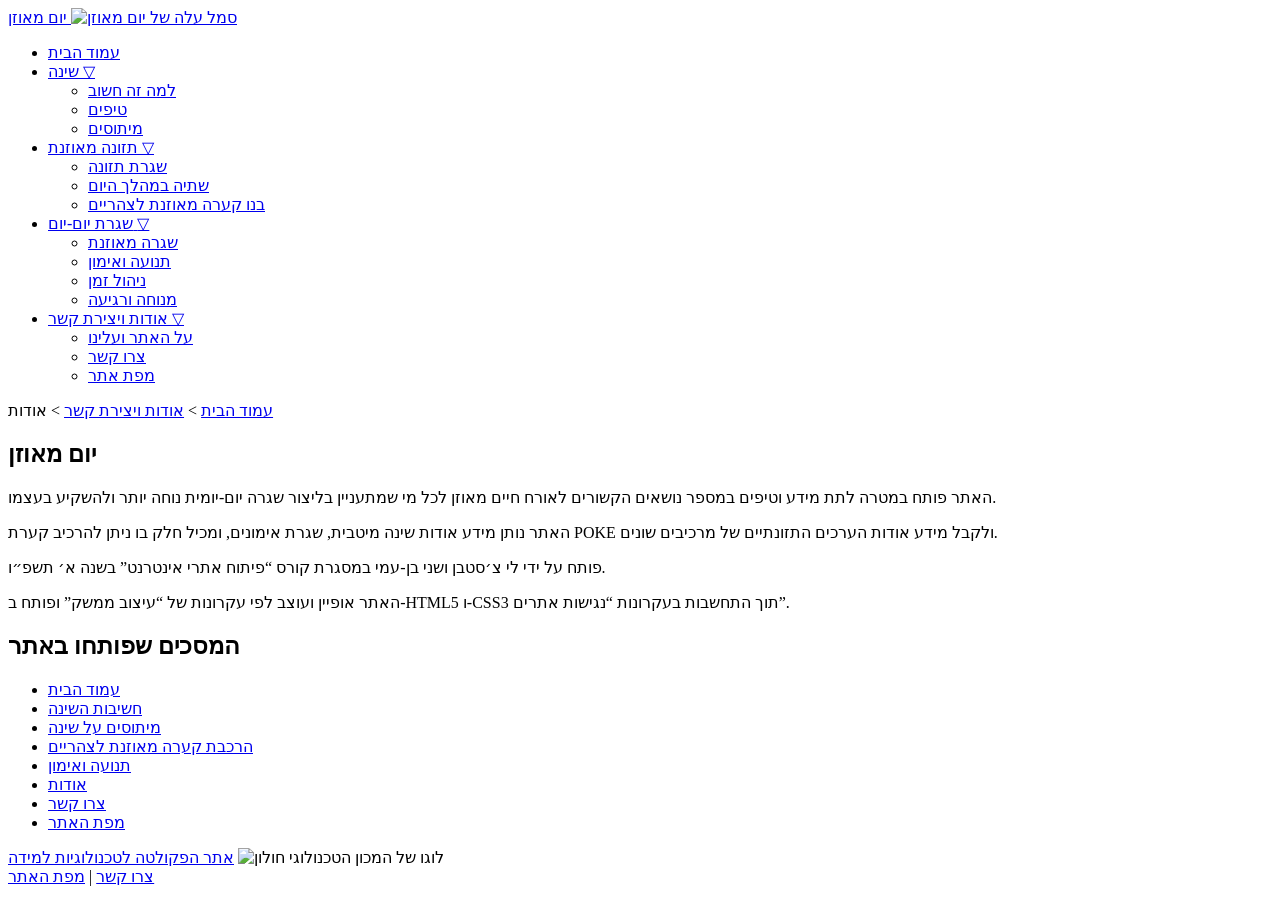
==== about.html @ 269ddab4 "Add files via upload העלאת קבצים ראשונה" ====
<!DOCTYPE html>
<html lang="he">
<head>
    <meta charset="utf-8" />
    <title>יום מאוזן | אודות</title>
    <meta name="description" content="אתר יום מאוזן מציג הרגלים קטנים לחיים מאוזנים בתחומי שינה, תזונה ותנועה." />
    <meta name="keywords" content="יום מאוזן, הרגלים, שינה, תזונה מאוזנת, תנועה, אורח חיים בריא" />
    <meta name="author" content="לי צ'סטבן ושני בן-עמי" />
    <meta name="viewport" content="width=device-width, initial-scale=1.0, user-scalable=yes" />
    <link rel="icon" href="images/siteLogo.png" type="image/png" />    
    <!-- CSS -->
    <link rel="stylesheet" href="https://unpkg.com/purecss@1.0.1/build/pure-min.css" integrity="sha384-oAOxQR6DkCoMliIh8yFnu25d7Eq/PHS21PClpwjOTeU2jRSq11vu66rf90/cZr47" crossorigin="anonymous">
    <link href="styles/reset.css" rel="stylesheet" />
    <link href="styles/myStyle.css" rel="stylesheet" />
    
    <!-- JS -->
    <script src="jScripts/JavaScript.js" type="text/javascript">  </script>
</head>

<body class="content-page about-page">
<div id="container">
    <header class="site-header">
        <a class="logo" href="index.html" aria-label="מעבר לדף הבית">
            <span class="logo-text">יום מאוזן</span>
            <img src="images/siteLogo.png" alt="סמל עלה של יום מאוזן" />
        </a>
        <nav class="main-nav" aria-label="ניווט ראשי באתר">
            <ul class="main-menu">
                <li><a href="index.html">עמוד הבית</a></li>

                <li class="has-submenu">
                    <a class="nav-parent" href="#">שינה <span class="menu-arrow">▽</span></a>
                    <ul id="sleepMenu" class="sub-menu">
                        <li><a href="sleepImportance.html">למה זה חשוב</a></li>
                        <li><a class="disabled-link" href="#" onclick="return false;">טיפים</a></li>
                        <li><a href="sleepMyth.html">מיתוסים</a></li>
                    </ul>
                </li>

                <li class="has-submenu">
                    <a class="nav-parent" href="#" >תזונה מאוזנת <span class="menu-arrow">▽</span></a>
                    <ul id="nutritionMenu" class="sub-menu">
                        <li><a class="disabled-link" href="#" onclick="return false;">שגרת תזונה</a></li>
                        <li><a class="disabled-link" href="#" onclick="return false;">שתיה במהלך היום</a></li>
                        <li><a href="buildPokeBowl.html">בנו קערה מאוזנת לצהריים</a></li>
                    </ul>
                </li>

                <li class="has-submenu">
                    <a class="nav-parent" href="#" >שגרת יום-יום <span class="menu-arrow">▽</span></a>
                    <ul id="routineMenu" class="sub-menu">
                        <li><a class="disabled-link" href="#" onclick="return false;">שגרה מאוזנת</a></li>
                        <li><a href="movement.html">תנועה ואימון</a></li>
                        <li><a class="disabled-link" href="#" onclick="return false;">ניהול זמן</a></li>
                        <li><a class="disabled-link" href="#" onclick="return false;">מנוחה ורגיעה</a></li>
                    </ul>
                </li>

                <li class="has-submenu">
                    <a class="nav-parent active" href="#" >אודות ויצירת קשר <span class="menu-arrow">▽</span></a>
                    <ul id="aboutMenu" class="sub-menu">
                        <li><a href="about.html">על האתר ועלינו</a></li>
                        <li><a href="contactUs.html">צרו קשר</a></li>
                        <li><a href="siteMap.html">מפת אתר</a></li>
                    </ul>
                </li>
            </ul>
        </nav>
    </header>
<nav class="breadcrumbs" aria-label="פירורי לחם"><a href="index.html">עמוד הבית</a> <span aria-hidden="true">&gt;</span> <a href="#">אודות ויצירת קשר</a> <span aria-hidden="true">&gt;</span> <span>אודות</span></nav>
<main>
        <section class="about-content" aria-labelledby="about-title">
            <h1 id="about-title">יום מאוזן</h1>
            <p>האתר פותח במטרה לתת מידע וטיפים במספר נושאים הקשורים לאורח חיים מאוזן לכל מי שמתעניין בליצור שגרה יום-יומית נוחה יותר ולהשקיע בעצמו.</p>
            <p>האתר נותן מידע אודות שינה מיטבית, שגרת אימונים, ומכיל חלק בו ניתן להרכיב קערת POKE ולקבל מידע אודות הערכים התזונתיים של מרכיבים שונים.</p>
            <p>פותח על ידי לי צ׳סטבן ושני בן-עמי במסגרת קורס “פיתוח אתרי אינטרנט” בשנה א׳ תשפ״ו.</p>
            <p>האתר אופיין ועוצב לפי עקרונות של “עיצוב ממשק” ופותח ב-HTML5 ו-CSS3 תוך התחשבות בעקרונות “נגישות אתרים”.</p>

            <h2>המסכים שפותחו באתר</h2>
            <ul class="developed-pages-list">
                <li><a href="index.html">עמוד הבית</a></li>
                <li><a href="sleepImportance.html">חשיבות השינה</a></li>
                <li><a href="sleepMyth.html">מיתוסים על שינה</a></li>
                <li><a href="buildPokeBowl.html">הרכבת קערה מאוזנת לצהריים</a></li>
                <li><a href="movement.html">תנועה ואימון</a></li>
                <li><a href="about.html">אודות</a></li>
                <li><a href="contactUs.html">צרו קשר</a></li>
                <li><a href="siteMap.html">מפת האתר</a></li>
            </ul>

            <div class="hit-links">
                <a href="https://www.hit.ac.il/academic/instructional-technologies/" target="_blank" rel="noopener">אתר הפקולטה לטכנולוגיות למידה</a>
                    <img src="images/HIT_logo.jpg" alt="לוגו של המכון הטכנולוגי חולון" />
            </div>
        </section>
</main>
    <footer class="site-footer">
        <a href="contactUs.html">צרו קשר</a>
        <span>|</span>
        <a href="siteMap.html">מפת האתר</a>
    </footer>
</div>
</body>
</html>
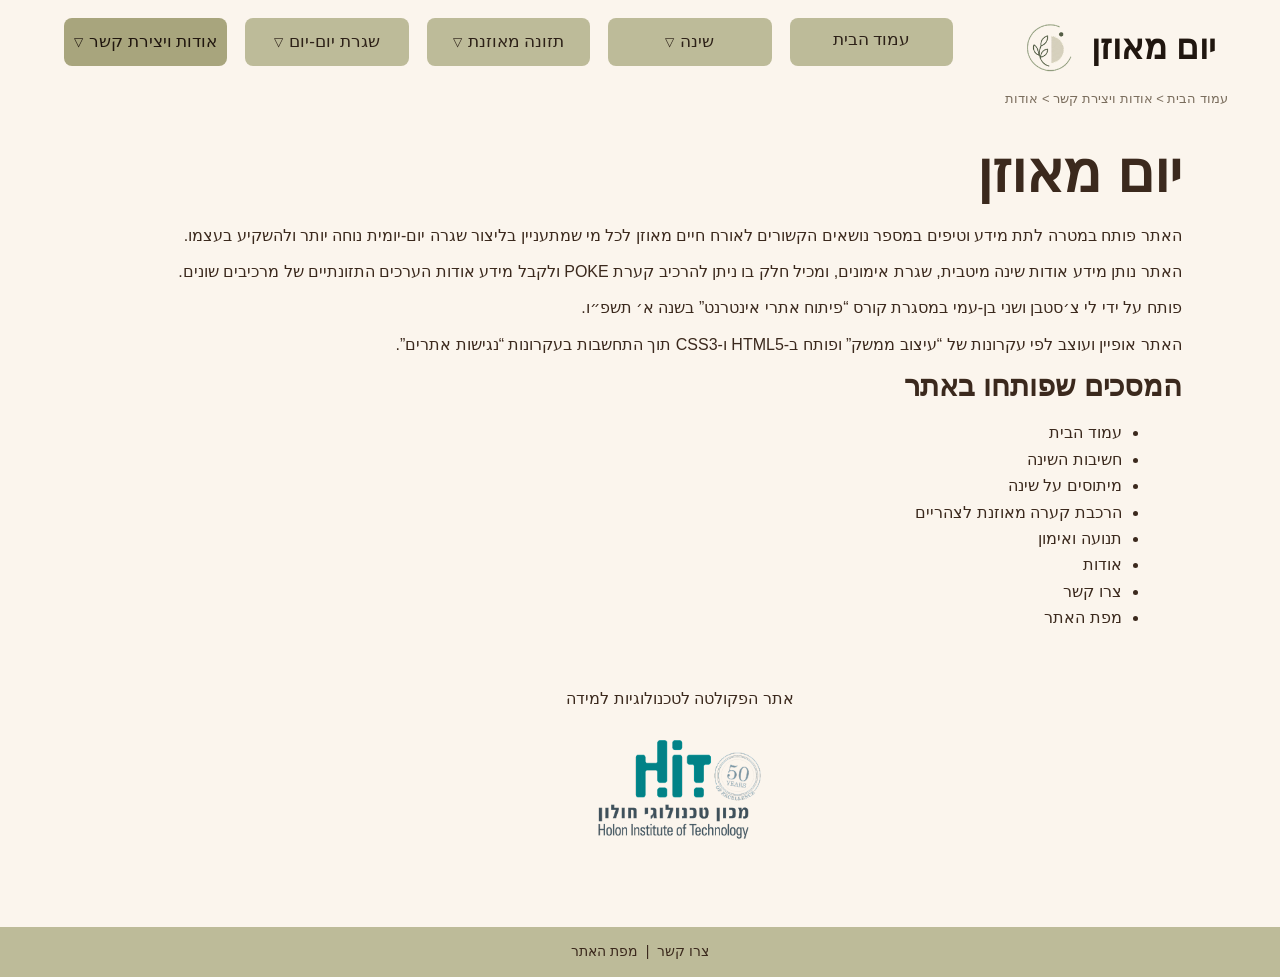
==== commit e4c4c8fe: "Update about.html" ====
--- a/about.html
+++ b/about.html
@@ -9,7 +9,6 @@
     <meta name="viewport" content="width=device-width, initial-scale=1.0, user-scalable=yes" />
     <link rel="icon" href="images/siteLogo.png" type="image/png" />    
     <!-- CSS -->
-    <link rel="stylesheet" href="https://unpkg.com/purecss@1.0.1/build/pure-min.css" integrity="sha384-oAOxQR6DkCoMliIh8yFnu25d7Eq/PHS21PClpwjOTeU2jRSq11vu66rf90/cZr47" crossorigin="anonymous">
     <link href="styles/reset.css" rel="stylesheet" />
     <link href="styles/myStyle.css" rel="stylesheet" />
     
@@ -20,11 +19,11 @@
 <body class="content-page about-page">
 <div id="container">
     <header class="site-header">
-        <a class="logo" href="index.html" aria-label="מעבר לדף הבית">
+        <a class="logo" href="index.html" >
             <span class="logo-text">יום מאוזן</span>
             <img src="images/siteLogo.png" alt="סמל עלה של יום מאוזן" />
         </a>
-        <nav class="main-nav" aria-label="ניווט ראשי באתר">
+        <nav class="main-nav" >
             <ul class="main-menu">
                 <li><a href="index.html">עמוד הבית</a></li>
 
@@ -32,7 +31,7 @@
                     <a class="nav-parent" href="#">שינה <span class="menu-arrow">▽</span></a>
                     <ul id="sleepMenu" class="sub-menu">
                         <li><a href="sleepImportance.html">למה זה חשוב</a></li>
-                        <li><a class="disabled-link" href="#" onclick="return false;">טיפים</a></li>
+                        <li><a class="disabled-link" href="#" >טיפים</a></li>
                         <li><a href="sleepMyth.html">מיתוסים</a></li>
                     </ul>
                 </li>
@@ -40,8 +39,8 @@
                 <li class="has-submenu">
                     <a class="nav-parent" href="#" >תזונה מאוזנת <span class="menu-arrow">▽</span></a>
                     <ul id="nutritionMenu" class="sub-menu">
-                        <li><a class="disabled-link" href="#" onclick="return false;">שגרת תזונה</a></li>
-                        <li><a class="disabled-link" href="#" onclick="return false;">שתיה במהלך היום</a></li>
+                        <li><a class="disabled-link" href="#" >שגרת תזונה</a></li>
+                        <li><a class="disabled-link" href="#" >שתייה במהלך היום</a></li>
                         <li><a href="buildPokeBowl.html">בנו קערה מאוזנת לצהריים</a></li>
                     </ul>
                 </li>
@@ -49,10 +48,10 @@
                 <li class="has-submenu">
                     <a class="nav-parent" href="#" >שגרת יום-יום <span class="menu-arrow">▽</span></a>
                     <ul id="routineMenu" class="sub-menu">
-                        <li><a class="disabled-link" href="#" onclick="return false;">שגרה מאוזנת</a></li>
+                        <li><a class="disabled-link" href="#" >שגרה מאוזנת</a></li>
                         <li><a href="movement.html">תנועה ואימון</a></li>
-                        <li><a class="disabled-link" href="#" onclick="return false;">ניהול זמן</a></li>
-                        <li><a class="disabled-link" href="#" onclick="return false;">מנוחה ורגיעה</a></li>
+                        <li><a class="disabled-link" href="#" >ניהול זמן</a></li>
+                        <li><a class="disabled-link" href="#" >מנוחה ורגיעה</a></li>
                     </ul>
                 </li>
 
@@ -69,7 +68,7 @@
     </header>
 <nav class="breadcrumbs" aria-label="פירורי לחם"><a href="index.html">עמוד הבית</a> <span aria-hidden="true">&gt;</span> <a href="#">אודות ויצירת קשר</a> <span aria-hidden="true">&gt;</span> <span>אודות</span></nav>
 <main>
-        <section class="about-content" aria-labelledby="about-title">
+        <section class="about-content">
             <h1 id="about-title">יום מאוזן</h1>
             <p>האתר פותח במטרה לתת מידע וטיפים במספר נושאים הקשורים לאורח חיים מאוזן לכל מי שמתעניין בליצור שגרה יום-יומית נוחה יותר ולהשקיע בעצמו.</p>
             <p>האתר נותן מידע אודות שינה מיטבית, שגרת אימונים, ומכיל חלק בו ניתן להרכיב קערת POKE ולקבל מידע אודות הערכים התזונתיים של מרכיבים שונים.</p>
--- a/styles/myStyle.css
+++ b/styles/myStyle.css
@@ -0,0 +1,1550 @@
+
+@charset "utf-8";
+
+/* פונט האתר: Assistant עם גיבוי ל-Arial ול-sans-serif */
+body {
+    direction: rtl;
+    background-color: #fbf5ed;
+    color: #3b291d;
+    font-family: 'Assistant', Arial, sans-serif;
+    font-size: 16px;
+    line-height: 1.65;
+}
+
+#container {
+    min-height: 100vh;
+    background-color: #fbf5ed;
+    display: flex;
+    flex-direction: column;
+} 
+
+a {
+    color: #3b291d;
+    text-decoration: none;
+}
+
+a:hover,
+a:focus {
+    color: #8b5a24;
+}
+
+img {
+    max-width: 100%;
+    display: block;
+}
+
+
+/* Header + Navigation */
+
+.site-header {
+    max-width: 1360px;
+    margin: 0 auto;
+    padding: 18px 34px 12px;
+    display: flex;
+    align-items: flex-start;
+    gap: 28px;
+    position: relative;
+    z-index: 500;
+    box-sizing: border-box;
+}
+
+.logo {
+    width: 235px;
+    display: flex;
+    align-items: center;
+    gap: 12px;
+    color: #20160f;
+    font-weight: 800;
+}
+
+.logo:hover {
+    text-decoration: none;
+}
+
+.logo-text {
+    font-size: 34px;
+    line-height: 1;
+    white-space: nowrap;
+}
+
+.logo img {
+    width: 58px;
+    height: 58px;
+}
+
+.main-nav {
+    flex: 1;
+    width: auto;
+    min-width: 0;
+    position: relative;
+    z-index: 700;
+}
+
+.main-nav .main-menu {
+    display: grid;
+    grid-template-columns: repeat(5, minmax(0, 1fr));
+    gap: 18px;
+    list-style: none;
+    padding: 0;
+    margin: 0;
+    width: 100%;
+}
+
+.main-nav .main-menu > li {
+    width: auto;
+    min-width: 0;
+    position: relative;
+    padding-bottom: 10px;
+}
+
+.main-nav a {
+    display: block;
+    height: 48px;
+    width: 100%;
+
+    padding: 12px 10px;
+    box-sizing: border-box;
+    text-align: center;
+    background-color: #bdbb99;
+    color: #2d2118;
+    border-radius: 8px;
+    font-size: 17px;
+    font-weight: 500;
+    line-height: 1.2;
+}
+
+.main-nav a:hover,
+.main-nav a.active,
+.main-nav .nav-parent.active {
+    background-color: #a8a57d;
+    color: #20160f;
+    text-decoration: none;
+}
+
+.main-nav .nav-parent {
+    cursor: not-allowed;
+    display: flex;
+    align-items: center;
+    justify-content: center;
+    gap: 6px;
+}
+
+.menu-arrow {
+    font-size: 12px;
+    line-height: 1;
+    display: inline-block;
+}
+
+.main-nav .sub-menu {
+    display: none;
+    position: absolute;
+    top: 48px;
+    right: 0;
+    width: 100%;
+    list-style: none;
+    padding: 7px;
+    margin: 0;
+    background-color: #f6f2ec;
+    border: 1px solid #bdbb99;
+    border-radius: 9px;
+    box-shadow: 0 8px 18px rgba(67, 48, 32, 0.12);
+    z-index: 900;
+    box-sizing: border-box;
+}
+
+.main-nav .has-submenu:hover .sub-menu {
+    display: block;
+}
+
+.main-nav .sub-menu li {
+    width: 100%;
+    margin: 0 0 5px 0;
+}
+
+.main-nav .sub-menu li:last-child {
+    margin-bottom: 0;
+}
+
+.main-nav .sub-menu a {
+    height: auto;
+    min-height: 34px;
+    padding: 9px 8px;
+    background-color: transparent;
+    border-radius: 7px;
+    font-size: 16px;
+    line-height: 1.25;
+}
+
+.main-nav .sub-menu a:hover,
+.main-nav .sub-menu a.active {
+    background-color: #e9e4d8;
+    color: #20160f;
+    text-decoration: none;
+}
+
+.main-nav .sub-menu .disabled-link,
+.main-nav .sub-menu .disabled-link:hover {
+    color: #b5aa9a;
+    cursor: not-allowed;
+    background-color: transparent;
+    text-decoration: none;
+}
+
+.breadcrumbs {
+    width: 100%;
+    max-width: 1260px;
+    margin: 0 auto;
+    padding: 0 42px;
+    box-sizing: border-box;
+    font-size: 13px;
+    color: #7a6d5d;
+    text-align: right;
+}
+
+.breadcrumbs a,
+.breadcrumbs span {
+    color: #7a6d5d;
+}
+
+main {
+    padding-bottom: 45px;
+    flex: 1;
+}
+
+.site-footer {
+    display: flex;
+    justify-content: center;
+    align-items: center;
+    gap: 8px;
+    min-height: 50px;
+    background-color: #bdbb99;
+    color: #3b291d;
+    font-size: 14px;
+}
+
+.site-footer a {
+    color: #3b291d;
+}
+
+
+/* עמוד בית */
+.home-hero {
+    max-width: 1280px;
+    margin: 0 auto 35px;
+    padding: 0 34px;
+    display: grid;
+    grid-template-columns: 1fr 1fr;
+    align-items: center;
+    gap: 38px;
+    box-sizing: border-box;
+
+}
+
+.home-hero-image img {
+    width: 520px;
+    margin: 0 auto;
+}
+
+.watercolor-card {
+    min-height: 370px;
+    display: flex;
+    flex-direction: column;
+    justify-content: center;
+    align-items: center;
+    text-align: center;
+    border-radius: 45% 55% 47% 53%;
+}
+
+.home-hero h1 {
+    font-size: 62px;
+    line-height: 1.18;
+    font-weight: 800;
+    margin-bottom: 28px;
+}
+
+.home-hero p {
+    max-width: 650px;
+    font-weight: 700;
+    font-size: 17px;
+}
+
+.home-shortcuts {
+    max-width: 930px;
+    margin: 0 auto 35px;
+    display: grid;
+    grid-template-columns: repeat(3, 1fr);
+    gap: 45px;
+    text-align: center;
+}
+
+.shortcut-card {
+    display: flex;
+    flex-direction: column;
+    align-items: center;
+    gap: 16px;
+}
+
+.soft-button {
+    min-width: 190px;
+    padding: 18px 22px;
+    background-color: #f6f2ec;
+    color: #3b291d;
+    border-radius: 7px;
+    box-shadow: 0 4px 16px rgba(75, 54, 35, 0.05);
+    transition: background-color 0.25s, transform 0.25s;
+}
+
+.soft-button:hover,
+.soft-button:focus {
+    background-color: #ece8dc;
+    text-decoration: none;
+    transform: translateY(-3px);
+}
+
+.shortcut-card img {
+    width: 210px;
+    height: 165px;
+    object-fit: contain;
+}
+
+/* מבנה עמודי תוכן */
+.content-page main {
+    max-width: 1260px;
+    margin: 0 auto;
+}
+
+.page-section,
+.page-intro,
+.movement-hero,
+.myth-section,
+.about-content,
+.contact-content,
+.sitemap-content {
+    padding: 28px 50px;
+}
+
+h1 {
+    font-size: 44px;
+    line-height: 1.2;
+    font-weight: 800;
+    margin-bottom: 16px;
+}
+
+h2 {
+    font-size: 29px;
+    line-height: 1.25;
+    font-weight: 800;
+    margin-bottom: 16px;
+}
+
+h3 {
+    font-size: 22px;
+    font-weight: 800;
+    margin: 12px 0 6px;
+}
+
+p {
+    margin-bottom: 10px;
+}
+
+
+/* הירו פנימי */
+.split-hero {
+    display: flex;
+    align-items: center;
+    min-height: 355px;
+    overflow: hidden;
+    background-color: #fbf5ed;
+}
+
+.split-hero-text {
+    flex: 1;
+    padding: 45px 54px;
+    position: relative;
+}
+
+
+.split-hero-image {
+    flex: 1.05;
+}
+
+.split-hero-image img {
+    width: 100%;
+    height: 355px;
+    object-fit: cover;
+}
+
+.sleep-hero h1 {
+    font-size: 42px;
+}
+
+.cards-grid {
+    display: grid;
+    gap: 20px;
+}
+
+.four-cards {
+    grid-template-columns: repeat(4, 1fr);
+}
+
+.three-cards {
+    grid-template-columns: repeat(3, 1fr);
+}
+
+.info-card {
+    background-color: #fbf8f2;
+    border: 4px solid #f1ece4;
+    border-radius: 14px;
+    padding: 22px 20px;
+    text-align: center;
+    box-shadow: 0 5px 18px rgba(72, 54, 38, 0.04);
+}
+
+.info-card img {
+    width: 92px;
+    height: 92px;
+    object-fit: contain;
+    margin: 0 auto 8px;
+}
+
+.info-card p {
+    font-size: 15px;
+}
+
+.round-card img {
+    width: 132px;
+    height: 132px;
+    border: 1px solid #8f9472;
+    border-radius: 50%;
+    padding: 6px;
+    background-color: #fdfaf5;
+}
+
+.round-card strong {
+    display: block;
+    margin-bottom: 12px;
+}
+
+.sleep-comparison {
+    display: grid;
+    grid-template-columns: 1fr 285px;
+    gap: 26px;
+    padding: 0 50px 58px;
+    align-items: stretch;
+}
+
+.mini-table {
+    border: 1px solid #e2ddd2;
+    background-color: #fffaf3;
+}
+
+.mini-table h2 {
+    font-size: 22px;
+    margin: 0;
+    padding: 16px;
+    text-align: center;
+}
+
+.table-row {
+    display: grid;
+    grid-template-columns: 1fr 1fr;
+    border-top: 1px solid #e2ddd2;
+}
+
+.table-row span {
+    padding: 10px 12px;
+    text-align: center;
+}
+
+.table-row span + span {
+    border-right: 1px solid #e2ddd2;
+}
+
+.table-head span:first-child {
+    background-color: #efd0c8;
+}
+
+.table-head span:last-child {
+    background-color: #d9dfc8;
+}
+
+.hours-card {
+    background-color: #fbf8f2;
+    border-right: 1px solid #e4ded3;
+    padding: 18px 24px;
+}
+
+.hours-card h2 {
+    font-size: 20px;
+    margin-bottom: 18px;
+}
+
+.hours-card ul {
+    list-style: none;
+    padding: 0;
+}
+
+.hours-card li {
+    display: flex;
+    justify-content: space-between;
+    gap: 16px;
+    border-bottom: 1px solid #e4ded3;
+    padding: 12px 0;
+}
+
+.hours-card span {
+    color: #6c614f;
+}
+
+.text-visual-section {
+    display: grid;
+    grid-template-columns: 1fr 380px;
+    gap: 60px;
+    align-items: center;
+    padding: 42px 90px 80px;
+}
+
+.section-text {
+    text-align: center;
+}
+
+.round-image img {
+    width: 330px;
+    height: 330px;
+    object-fit: contain;
+    margin: 0 auto;
+    border-radius: 50%;
+}
+
+
+/* מיתוסים */
+.myth-section {
+    position: relative;
+    padding: 18px 30px 35px;
+    text-align: center;
+}
+
+.myth-section h1 {
+    text-align: center;
+    font-size: 40px;
+    margin: 5px 0 20px;
+    position: relative;
+    z-index: 3;
+}
+
+.myths-layout {
+    position: relative;
+    min-height: 500px;
+    max-width: 1220px;
+    margin: 0 auto;
+    display: grid;
+    grid-template-columns: 1fr 1fr;
+    gap: 390px;
+    align-items: center;
+}
+
+.myth-center-image {
+    position: absolute;
+    top: 0;
+    right: 50%;
+    transform: translateX(50%);
+    width: 570px;
+    z-index: 1;
+    opacity: 0.68;
+}
+
+.myth-center-image img {
+    width: 570px;
+    height: 570px;
+    object-fit: contain;
+    margin: 0 auto;
+}
+
+.myths-column {
+    position: relative;
+    z-index: 2;
+    display: flex;
+    flex-direction: column;
+    gap: 28px;
+}
+
+.myths-column:first-child .myth-card {
+    margin-left: auto;
+    margin-right: 0;
+}
+
+.myths-column:last-child .myth-card {
+    margin-right: auto;
+    margin-left: 0;
+}
+
+.myth-card {
+    width: 300px;
+    padding: 8px 10px;
+    text-align: right;
+    background-color: rgba(251, 245, 237, 0.45);
+    border-radius: 14px;
+}
+
+.myth-card h2 {
+    font-size: 21px;
+    line-height: 1.25;
+    margin-bottom: 6px;
+}
+
+.myth-card p {
+    font-size: 15px;
+    line-height: 1.45;
+    margin: 0;
+}
+/* תנועה */
+.movement-hero {
+    text-align: center;
+    padding-top: 10px;
+}
+
+.movement-hero img {
+    width: 100%;
+    max-height: 480px;
+    object-fit: contain;
+    margin: 12px auto 22px;
+}
+
+.movement-hero p {
+    max-width: 760px;
+    margin: 0 auto 10px;
+}
+
+.movement-tips {
+    padding: 38px 50px;
+    text-align: center;
+}
+
+.section-intro {
+    max-width: 850px;
+    margin: 0 auto 34px;
+}
+
+.tips-cloud {
+    max-width: 900px;
+    margin: 0 auto;
+    display: grid;
+    grid-template-columns: 1fr 1fr;
+    gap: 50px 90px;
+}
+
+.tip-item {
+    display: grid;
+    grid-template-columns: 150px 230px;
+    grid-template-rows: auto auto;
+    column-gap: 18px;
+    row-gap: 6px;
+    align-items: start;
+    text-align: right;
+}
+
+.tip-item img {
+    grid-column: 1;
+    grid-row: 1 / 3;
+    width: 150px;
+    height: 120px;
+    object-fit: contain;
+    margin: 0 auto;
+}
+
+.tip-item h3 {
+    grid-column: 2;
+    grid-row: 1;
+    margin: 18px 0 0 0;
+    font-size: 24px;
+    line-height: 1.2;
+    text-align: right;
+}
+
+.tip-item p {
+    grid-column: 2;
+    grid-row: 2;
+    max-width: 220px;
+    margin: 0;
+    font-size: 17px;
+    line-height: 1.55;
+    text-align: right;
+}
+
+.closing-line {
+    padding: 42px 50px 0;
+    text-align: center;
+    font-size: 26px;
+    font-weight: 800;
+}
+
+
+/* קערת פוקי */
+
+.poke-form fieldset {
+    border: 0;
+}
+
+.poke-fieldset {
+    border: 4px solid #dddcd7;
+    border-radius: 14px;
+    padding: 22px 22px 24px;
+    margin: 0 0 22px;
+}
+
+.poke-fieldset legend {
+    padding: 0 12px;
+    color: #bd7220;
+    font-size: 24px;
+    font-weight: 800;
+}
+
+.option-grid {
+    display: grid;
+    gap: 18px;
+}
+
+.three-options {
+    grid-template-columns: repeat(3, 1fr);
+}
+
+.two-options {
+    grid-template-columns: repeat(2, 1fr);
+}
+
+.option-card {
+    display: flex;
+    gap: 8px;
+    align-items: flex-start;
+    text-align: center;
+    cursor: pointer;
+}
+
+.option-card input {
+    margin-top: 7px;
+}
+
+.option-card strong,
+.option-card small {
+    display: block;
+}
+
+.option-card small {
+    font-size: 14px;
+    margin-top: 7px;
+}
+
+.toppings-fieldset {
+    margin-top: 10px;
+}
+
+.checkbox-grid {
+    display: flex;
+    flex-wrap: wrap;
+    gap: 18px 24px;
+    justify-content: center;
+}
+
+.checkbox-grid label,
+.inline-options label,
+.checkbox-line {
+    cursor: pointer;
+}
+
+.selected-toppings h2,
+.bowl-card h2,
+.nutrition-summary h2 {
+    color: #bd7220;
+}
+
+.ingredient-gallery {
+    display: grid;
+    grid-template-columns: repeat(3, 1fr);
+    gap: 22px 26px;
+}
+
+.ingredient-gallery figure {
+    text-align: center;
+}
+
+.ingredient-gallery img {
+    width: 145px;
+    height: 125px;
+    object-fit: contain;
+    margin: 0 auto 8px;
+    background-color: #fbf5ed;
+    border: 4px solid #f1ece4;
+    border-radius: 12px;
+}
+
+.ingredient-gallery figcaption {
+    font-size: 20px;
+    font-weight: 700;
+}
+
+.bowl-card img {
+    width: 360px;
+    height: 300px;
+    object-fit: contain;
+    margin: 0 auto;
+    background-color: #fbf5ed;
+    border: 4px solid #f1ece4;
+    border-radius: 12px;
+}
+
+.nutrition-summary {
+    margin-top: 64px;
+    text-align: center;
+}
+#nutrition-summary {
+    display: none;
+}
+ 
+.nutrition-summary ul {
+    display: flex;
+    justify-content: center;
+    gap: 44px;
+    list-style: none;
+    padding: 0;
+    margin: 18px 0;
+    font-size: 24px;
+    font-weight: 800;
+}
+
+.nutrition-summary p {
+    color: #bd7220;
+    font-size: 27px;
+    font-weight: 800;
+}
+
+.tip-box {
+    max-width: 960px;
+    margin: 0 auto;
+    display: grid;
+    grid-template-columns: 230px 1fr;
+    gap: 28px;
+    align-items: center;
+    padding: 24px 58px;
+    background-color: #f8f5e9;
+    border: 2px solid #f1ece4;
+    border-radius: 34px;
+}
+
+.tip-box img {
+    height: 150px;
+    object-fit: contain;
+}
+
+.tip-box ul {
+    margin-right: 18px;
+}
+
+
+.poke-page .poke-intro {
+    max-width: 1120px;
+    margin: 0 auto;
+    padding: 12px 50px 16px;
+    text-align: center;
+}
+
+.poke-page .poke-intro h1 {
+    font-size: 32px;
+    margin-bottom: 8px;
+}
+
+.poke-page .poke-intro p {
+    max-width: 1060px;
+    margin: 0 auto 5px;
+    line-height: 1.45;
+    font-size: 15px;
+}
+
+.poke-page .poke-form-card {
+    max-width: 1120px;
+    margin: 0 auto 45px;
+    padding: 18px 40px 32px;
+    border: 2px solid #f0e9df;
+    border-radius: 8px;
+    background-color: #fbf5ed;
+    text-align: center;
+    box-sizing: border-box;
+}
+
+.poke-page .poke-form-card > h2 {
+    color: #bd7220;
+    font-size: 28px;
+    margin-bottom: 6px;
+}
+
+.poke-page .bowl-name-area {
+    margin: 0 auto 18px;
+    display: flex;
+    justify-content: center;
+    align-items: center;
+    gap: 12px;
+    text-align: center;
+}
+
+.poke-page .bowl-name-area label {
+    display: inline-block;
+    color: #bd7220;
+    font-size: 19px;
+    font-weight: 800;
+    margin-bottom: 0;
+}
+
+.poke-page .bowl-name-area input {
+    width: 260px;
+    height: 28px;
+    border: 1px solid #8f9472;
+    border-radius: 9px;
+    background-color: #fffdf8;
+    box-sizing: border-box;
+    font-family: 'Assistant', Arial, sans-serif;
+    padding: 3px 10px;
+}
+
+.poke-page .builder-top-area {
+    display: grid;
+    grid-template-columns: 1.2fr 0.95fr;
+    gap: 34px;
+    align-items: start;
+    margin-bottom: 20px;
+}
+
+.poke-page .builder-options-area {
+    display: block;
+}
+
+.poke-page .builder-preview-area {
+    align-self: start;
+    text-align: center;
+}
+
+.poke-page .poke-fieldset {
+    border: 3px solid #f0e9df;
+    border-radius: 10px;
+    padding: 12px 16px 14px;
+    margin: 0 0 14px;
+    background-color: rgba(255, 253, 248, 0.35);
+}
+
+.poke-page .poke-fieldset legend {
+    padding: 0 10px;
+    color: #bd7220;
+    font-size: 19px;
+    font-weight: 800;
+}
+
+.poke-page .option-grid {
+    display: grid;
+    gap: 14px 18px;
+}
+
+.poke-page .three-options {
+    grid-template-columns: repeat(3, 1fr);
+}
+
+.poke-page .two-options {
+    grid-template-columns: repeat(2, 1fr);
+}
+
+.poke-page .option-card {
+    display: flex;
+    flex-direction: row;
+    align-items: flex-start;
+    justify-content: flex-start;
+    gap: 8px;
+    text-align: right;
+    cursor: pointer;
+    font-size: 15px;
+    line-height: 1.25;
+}
+
+.poke-page .option-card input {
+    margin-top: 4px;
+}
+
+.poke-page .option-card strong,
+.poke-page .option-card small {
+    display: block;
+}
+
+.poke-page .option-card strong {
+    font-size: 16px;
+    font-weight: 800;
+}
+
+.poke-page .option-card small {
+    font-size: 14px;
+    margin-top: 2px;
+}
+
+.poke-page .bowl-card {
+    text-align: center;
+}
+
+.poke-page .bowl-card h2 {
+    color: #bd7220;
+    font-size: 26px;
+    margin-bottom: 12px;
+}
+
+.poke-page .bowl-card img.bowl-main-image {
+    width: 330px;
+    height: 245px;
+    object-fit: contain;
+    margin: 0 auto;
+    padding: 12px;
+    background-color: #fbf8f2;
+    border: 3px solid #f1ece4;
+    border-radius: 10px;
+    box-sizing: border-box;
+}
+
+.poke-page .toppings-fieldset {
+    margin: 6px auto 28px;
+    padding: 14px 16px 14px;
+}
+
+.poke-page .toppings-checkboxes {
+    display: flex;
+    flex-wrap: wrap;
+    justify-content: center;
+    gap: 14px 22px;
+}
+
+.poke-page .toppings-checkboxes label {
+    min-width: 78px;
+    text-align: center;
+    line-height: 1.25;
+    cursor: pointer;
+    font-size: 15px;
+}
+
+.poke-page .toppings-checkboxes span {
+    font-size: 13px;
+    color: #6c614f;
+}
+
+.poke-page .selected-toppings {
+    margin-top: 10px;
+}
+
+.poke-page .selected-toppings h2 {
+    color: #bd7220;
+    font-size: 26px;
+    margin-bottom: 22px;
+}
+
+.poke-page .ingredient-gallery {
+    max-width: 430px;
+    margin: 0 auto 22px;
+    display: grid;
+    grid-template-columns: repeat(4, 1fr);
+    gap: 12px 14px;
+    align-items: end;
+}
+
+.poke-page .ingredient-gallery figure {
+    text-align: center;
+}
+
+.poke-page .ingredient-gallery img {
+    width: 92px;
+    height: 78px;
+    object-fit: contain;
+    margin: 0 auto 5px;
+    opacity: 0.5;
+}
+
+.poke-page .ingredient-gallery figcaption {
+    font-size: 12px;
+    color: #4b3a2a;
+}
+
+.poke-page .nutrition-summary {
+    margin-top: 18px;
+    text-align: center;
+}
+
+.poke-page .nutrition-summary ul {
+    display: flex;
+    flex-wrap: wrap;
+    justify-content: center;
+    gap: 24px 46px;
+    list-style: none;
+    padding: 0;
+    margin: 0 0 12px;
+    font-size: 20px;
+    font-weight: 800;
+}
+
+.poke-page .nutrition-summary p {
+    color: #3b291d;
+    font-size: 22px;
+    font-weight: 800;
+    margin-bottom: 24px;
+}
+
+.poke-page .confirm-bowl-button {
+    min-width: 210px;
+    padding: 12px 34px;
+    border: 0;
+    border-radius: 9px;
+    background-color: #bd7220;
+    color: #fffaf3;
+    font-family: 'Assistant', Arial, sans-serif;
+    font-size: 18px;
+    font-weight: 800;
+    cursor: pointer;
+    opacity: 0.5;
+}
+
+.poke-page .confirm-bowl-button:hover {
+    background-color: #a96119;
+}
+
+.poke-page .bowl-result {
+    min-height: 28px;
+    margin-top: 26px;
+    text-align: center;
+    font-size: 18px;
+    font-weight: 700;
+    color: #3b291d;
+}
+
+.poke-page .poke-tip-box {
+    max-width: 960px;
+    margin: 0 auto 28px;
+    padding: 24px 46px;
+    background-color: #f8f5e9;
+    border: 2px solid #e8e1d3;
+    border-radius: 30px;
+    display: grid;
+    grid-template-columns: 150px 1fr;
+    gap: 34px;
+    align-items: center;
+    text-align: right;
+}
+
+.poke-page .poke-tip-box img {
+    width: 120px;
+    height: 100px;
+    object-fit: contain;
+    margin: 0 auto;
+}
+
+.poke-page .poke-tip-box h2 {
+    font-size: 24px;
+    margin-bottom: 10px;
+    text-align: right;
+}
+
+.poke-page .poke-tip-box ul {
+    width: fit-content;
+    margin: 0;
+    padding-right: 22px;
+    text-align: right;
+}
+
+.poke-page .poke-tip-box li {
+    margin-bottom: 6px;
+    font-size: 17px;
+    line-height: 1.45;
+}
+
+@media screen and (max-width: 980px) {
+    .poke-page .builder-top-area,
+    .poke-page .ingredient-gallery,
+    .poke-page .poke-tip-box {
+        grid-template-columns: 1fr;
+    }
+
+    .poke-page .three-options,
+    .poke-page .two-options {
+        grid-template-columns: 1fr;
+    }
+
+    .poke-page .poke-form-card {
+        padding: 24px 22px 38px;
+    }
+
+    .poke-page .ingredient-gallery {
+        gap: 22px;
+    }
+}
+
+.poke-page .bowl-result-title {
+    color: #bd7220;
+    font-size: 30px;
+    font-weight: 800;
+    margin-bottom: 12px;
+}
+
+.poke-page .bowl-result-text {
+    max-width: 950px;
+    margin: 0 auto 24px;
+    color: #3b291d;
+    font-size: 20px;
+    line-height: 1.7;
+    font-weight: 500;
+}
+
+.poke-page .nutrition-summary h2 {
+    color: #3b291d;
+    font-size: 26px;
+    font-weight: 800;
+    margin-bottom: 22px;
+}
+
+.poke-page .nutrition-summary ul {
+    margin-top: 0;
+}
+
+
+/* אודות */
+.about-content {
+    max-width: 1020px;
+    margin-right: auto;
+    margin-left: 80px;
+    padding-top: 30px;
+    text-align: right;
+}
+
+.about-content h1 {
+    font-size: 56px;
+}
+
+.developed-pages-list {
+    margin: 8px 20px 35px 0;
+}
+
+.hit-links {
+    margin-top: 54px;
+    text-align: center;
+}
+
+.hit-links img {
+    width: 230px;
+    height: 110px;
+    object-fit: contain;
+    margin: 24px auto 8px;
+}
+
+
+/* צור קשר */
+
+.contact-content {
+    display: grid;
+    grid-template-columns: 0.9fr 1.1fr;
+    gap: 48px;
+    align-items: start;
+    padding: 18px 50px 38px;
+}
+
+.contact-copy {
+    padding-top: 12px;
+    text-align: right;
+}
+
+.contact-copy h1,
+.sitemap-content h1 {
+    font-size: 44px;
+}
+
+.contact-copy h1 {
+    margin-bottom: 10px;
+}
+
+.contact-copy p {
+    max-width: 430px;
+    font-size: 16px;
+    line-height: 1.45;
+    margin-bottom: 12px;
+}
+
+.contact-copy img {
+    width: 330px;
+    margin-top: 14px;
+}
+
+.contact-form {
+    background-color: #fbf8f2;
+    border: 3px solid #f1ece4;
+    border-radius: 14px;
+    padding: 20px 28px 22px;
+}
+
+.contact-form fieldset {
+    border: 0;
+}
+
+.contact-form legend {
+    font-size: 24px;
+    font-weight: 800;
+    margin-bottom: 12px;
+}
+
+.contact-form label,
+.form-label {
+    display: block;
+    margin: 8px 0 4px;
+    font-weight: 700;
+    line-height: 1.3;
+}
+
+.contact-form input[type="text"],
+.contact-form input[type="email"],
+.contact-form input[type="number"],
+.contact-form select,
+.contact-form textarea {
+    width: 100%;
+    height: 34px;
+    box-sizing: border-box;
+    border: 1px solid #cfcbb8;
+    border-radius: 8px;
+    padding: 6px 10px;
+    background-color: #fffdf8;
+    font-family: 'Assistant', Arial, sans-serif;
+    font-size: 15px;
+}
+
+.contact-form textarea {
+    height: 58px;
+}
+
+.inline-options {
+    display: flex;
+    gap: 24px;
+    margin-top: 2px;
+}
+
+.contact-form .checkbox-line {
+    font-weight: 400;
+    margin-top: 8px;
+}
+
+.submit-button {
+    margin-top: 8px;
+    padding: 10px 34px;
+    border: 0;
+    border-radius: 8px;
+    background-color: #bdbb99;
+    color: #3b291d;
+    font-weight: 800;
+    cursor: pointer;
+}
+
+.submit-button:hover,
+.submit-button:focus {
+    background-color: #a8a57d;
+}
+
+.required-star {
+    color: #bd7220;
+    font-weight: 800;
+}
+
+
+/* מפת אתר */
+.sitemap-content {
+    padding-top: 60px;
+}
+
+.sitemap-content h1 {
+    text-align: right;
+    margin-right: 70px;
+    margin-bottom: 52px;
+}
+
+.site-map-list {
+    display: grid;
+    grid-template-columns: repeat(5, 1fr);
+    gap: 24px;
+    list-style: none;
+    padding: 0 34px;
+}
+
+.site-map-list > li > a {
+    display: block;
+    font-weight: 800;
+    margin-bottom: 44px;
+    text-align: center;
+}
+
+.site-map-list ul {
+    list-style: none;
+    padding: 0;
+    margin: 0;
+    display: flex;
+    flex-direction: column;
+    gap: 34px;
+    align-items: center;
+}
+
+.disabled-link {
+    color: #4a3b2c;
+    cursor: default;
+}
+
+.disabled-link:hover,
+.disabled-link:focus {
+    color: #4a3b2c;
+    text-decoration: none;
+}
+
+@media screen and (max-width: 980px) {
+    .site-header {
+        width: 100%;
+        max-width: 1360px;
+        margin: 0 auto;
+        padding: 18px 34px 12px;
+        display: flex;
+        align-items: flex-start;
+        gap: 28px;
+        position: relative;
+        z-index: 500;
+    }
+
+    .logo {
+        justify-content: center;
+    }
+
+    .main-nav .main-menu,
+    .home-shortcuts,
+    .contact-content,
+    .site-map-list,
+    .myths-layout,
+    .sleep-comparison,
+    .text-visual-section,
+    .tips-cloud,
+    .home-hero {
+        grid-template-columns: 1fr;
+    }
+
+    .main-nav .main-menu {
+        display: grid;
+        width: 100%;
+        gap: 10px;
+    }
+
+    .main-nav .sub-menu {
+        position: static;
+        min-width: 0;
+        margin-top: 6px;
+        box-shadow: none;
+    }
+
+    .home-hero h1 {
+        font-size: 48px;
+    }
+
+    .four-cards,
+    .three-cards,
+    .three-options,
+    .two-options {
+        grid-template-columns: 1fr;
+    }
+
+    .tip-box {
+        grid-template-columns: 1fr;
+        text-align: center;
+    }
+
+    .about-content {
+        margin: 0 auto;
+        padding-top: 40px;
+    }
+
+    .site-map-list > li > a,
+    .site-map-list ul {
+        margin-bottom: 12px;
+        gap: 12px;
+    }
+}
+
+.sleep-importance-page .split-hero.sleep-hero {
+    position: relative;
+    display: block;
+    min-height: 430px;
+    margin-top: 10px;
+    overflow: hidden;
+    background-color: #fbf5ed;
+}
+
+.sleep-importance-page .split-hero.sleep-hero .split-hero-image {
+    position: absolute;
+    top: 0;
+    right: 0;
+    bottom: 0;
+    left: 0;
+    z-index: 1;
+    width: 100%;
+    height: 100%;
+}
+
+.sleep-importance-page .split-hero.sleep-hero .split-hero-image img {
+    width: 100%;
+    height: 100%;
+    object-fit: cover;
+    object-position: center center;
+}
+
+.sleep-importance-page .split-hero.sleep-hero .split-hero-text {
+    position: relative;
+    z-index: 2;
+    width: 48%;
+    min-height: 430px;
+    margin-right: 0;
+    margin-left: auto;
+    padding: 95px 65px 55px 50px;
+    box-sizing: border-box;
+    text-align: right;
+    background: linear-gradient(to left, rgba(251, 245, 237, 0.78), rgba(251, 245, 237, 0.08));
+}
+
+.sleep-importance-page .split-hero.sleep-hero .split-hero-text h1 {
+    font-size: 44px;
+    line-height: 1.25;
+    margin-bottom: 24px;
+}
+
+.sleep-importance-page .split-hero.sleep-hero .split-hero-text p {
+    font-size: 16px;
+    max-width: 560px;
+}
+
+@media screen and (max-width: 900px) {
+    .sleep-importance-page .split-hero.sleep-hero {
+        min-height: 520px;
+    }
+
+    .sleep-importance-page .split-hero.sleep-hero .split-hero-text {
+        width: 100%;
+        min-height: 520px;
+        padding: 80px 35px 45px;
+        background: rgba(251, 245, 237, 0.62);
+    }
+}
+
+
+/* ---------- בניית קערת פוקי - תוספת CSS ---------- */
+
+.sleep-importance-page .sleep-comparison {
+    padding: 0 50px 20px;
+}
+
+.sleep-importance-page .text-visual-section {
+    padding: 10px 90px 32px;
+    gap: 35px;
+}
+
+.sleep-importance-page .round-image img {
+    width: 270px;
+    height: 270px;
+}
+
+.sleep-importance-page main {
+    padding-bottom: 0;
+}
